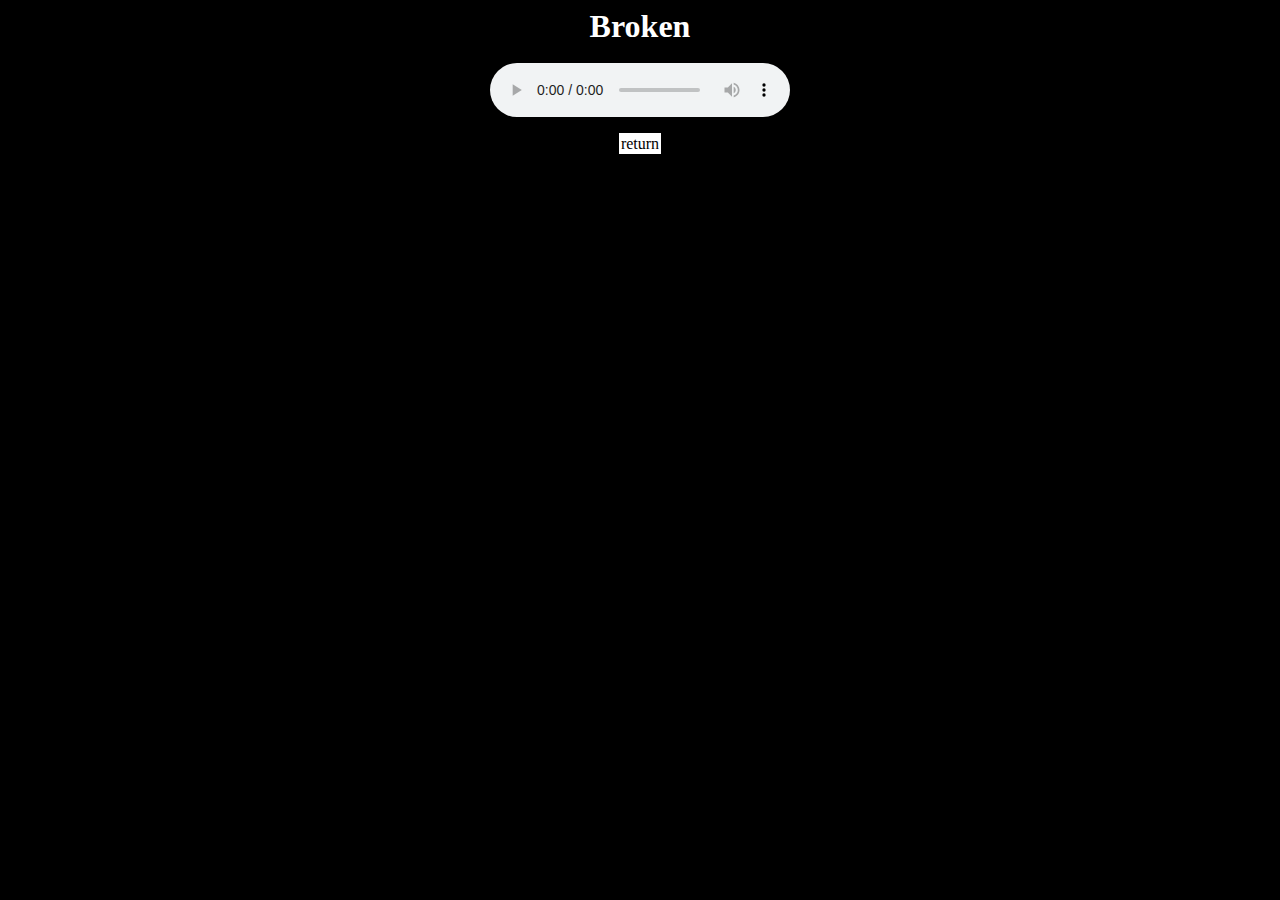
==== Broken.html @ 70166075 "Add files via upload" ====
<style>
  h1{
    margin: 0px;
  }
  body{
    text-align: center;
    background-color: black;
    color: white;
  }
  a{
    background-color: white;
    color: black;
    text-decoration: none;
    padding: 2px;
  }
  a:hover{
    background-color: lightgray;
    text-decoration: none;
  }
</style>
<body>
  <title>Broken</title>
  <h1>Broken</h1>
  <br>
  <audio controls>
    <source src="Broken.mp3" type="audio/mp3">
  </audio>
  <br><br>
  <a href="index.html">return</a>
</body>
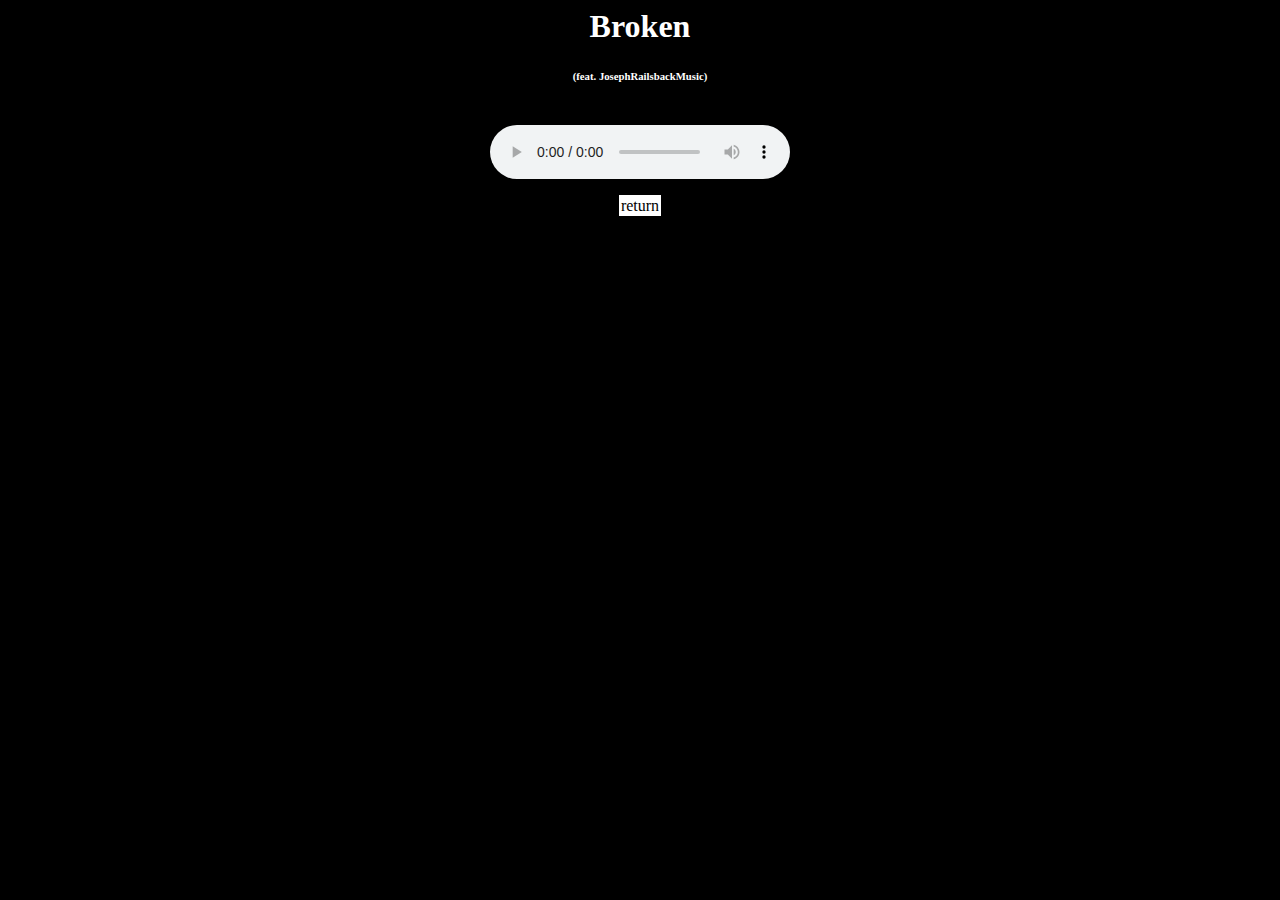
==== commit ddac37d2: "Update Broken.html" ====
--- a/Broken.html
+++ b/Broken.html
@@ -21,6 +21,7 @@
 <body>
   <title>Broken</title>
   <h1>Broken</h1>
+  <h6>(feat. JosephRailsbackMusic)</h6>
   <br>
   <audio controls>
     <source src="Broken.mp3" type="audio/mp3">
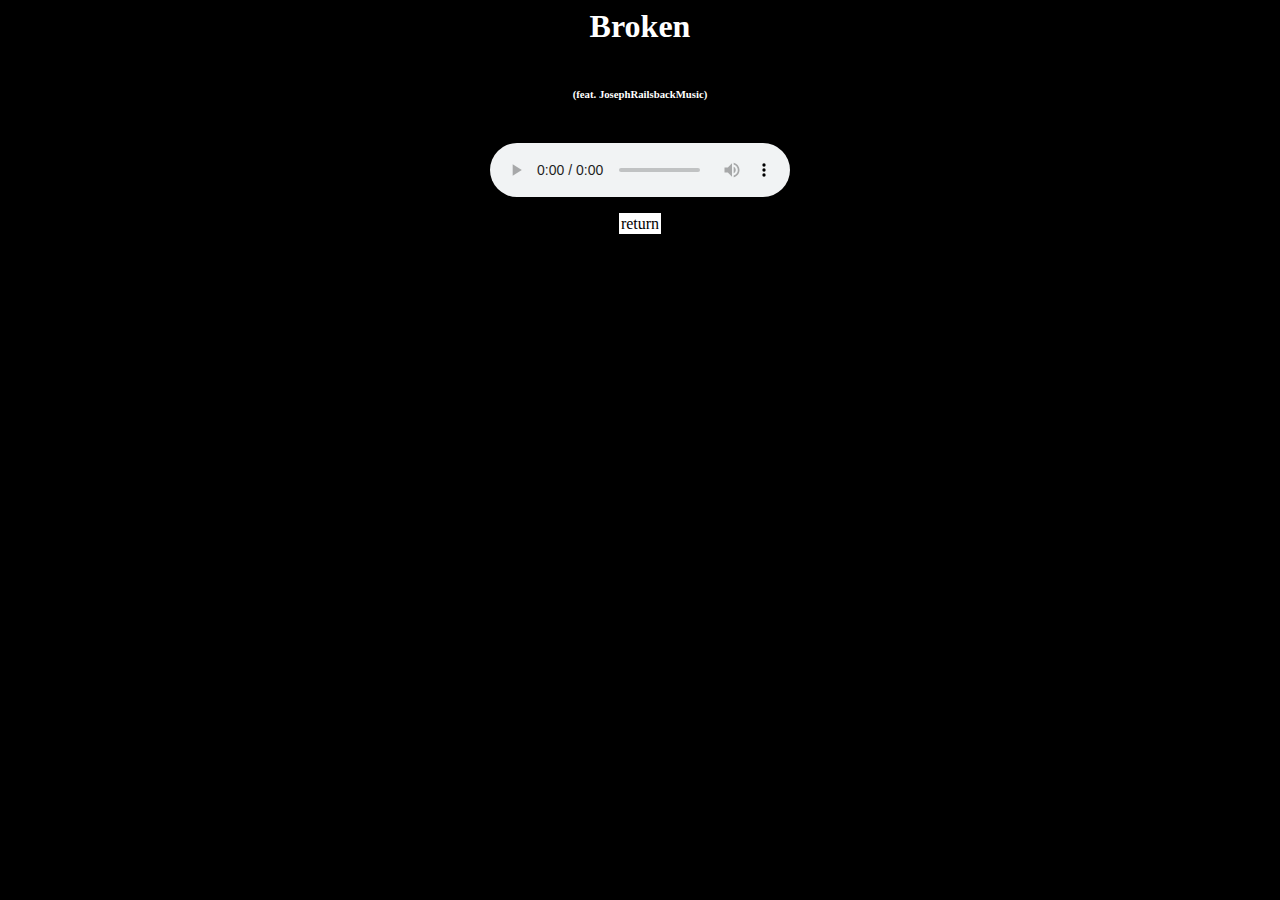
==== commit 5dc87fe7: "Update Broken.html" ====
--- a/Broken.html
+++ b/Broken.html
@@ -1,6 +1,9 @@
 <style>
   h1{
     margin: 0px;
+  }
+  h6{
+    color: white;
   }
   body{
     text-align: center;
@@ -21,6 +24,7 @@
 <body>
   <title>Broken</title>
   <h1>Broken</h1>
+  <br>
   <h6>(feat. JosephRailsbackMusic)</h6>
   <br>
   <audio controls>
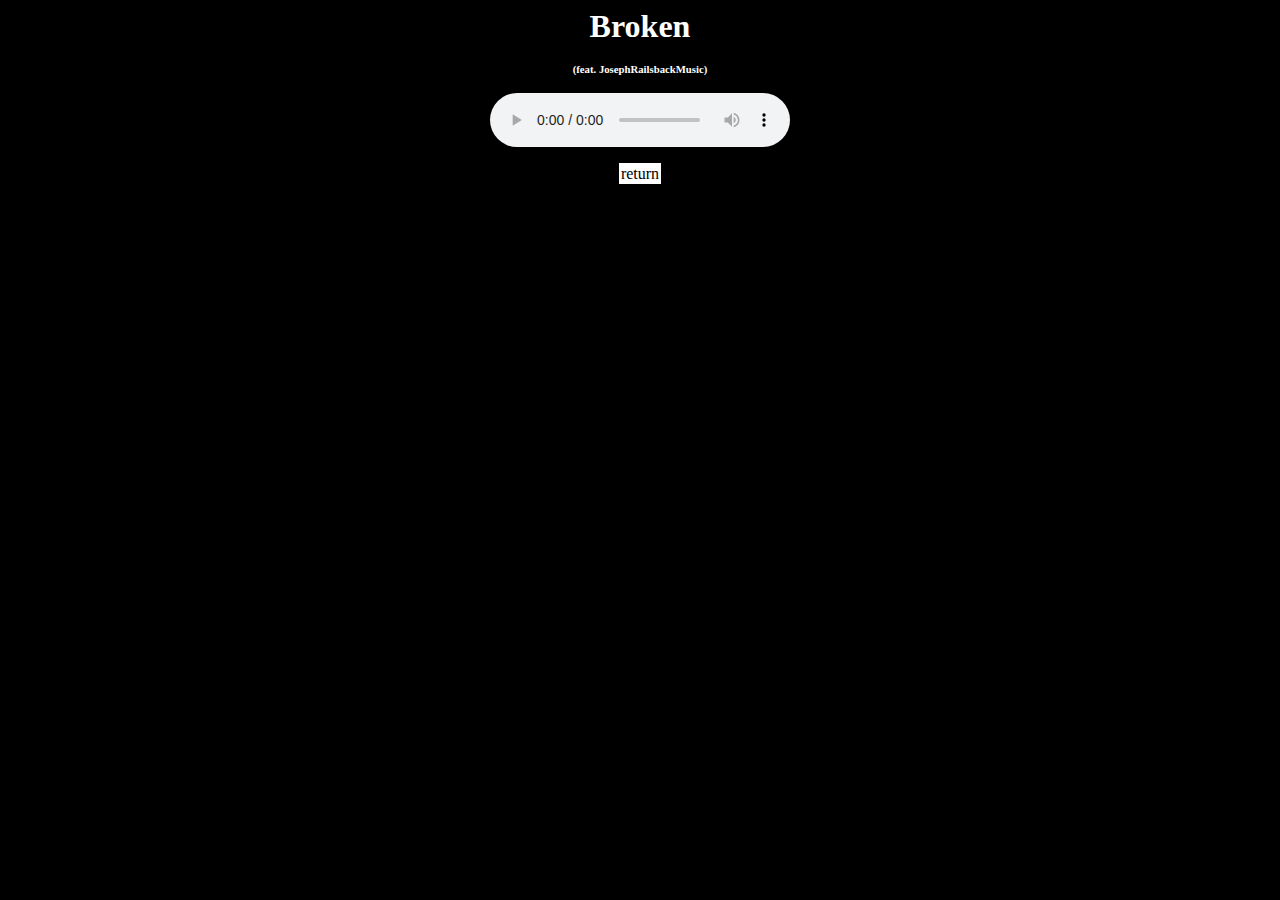
==== commit e43e6e06: "Update Broken.html" ====
--- a/Broken.html
+++ b/Broken.html
@@ -3,6 +3,7 @@
     margin: 0px;
   }
   h6{
+    margin: 0px;
     color: white;
   }
   body{
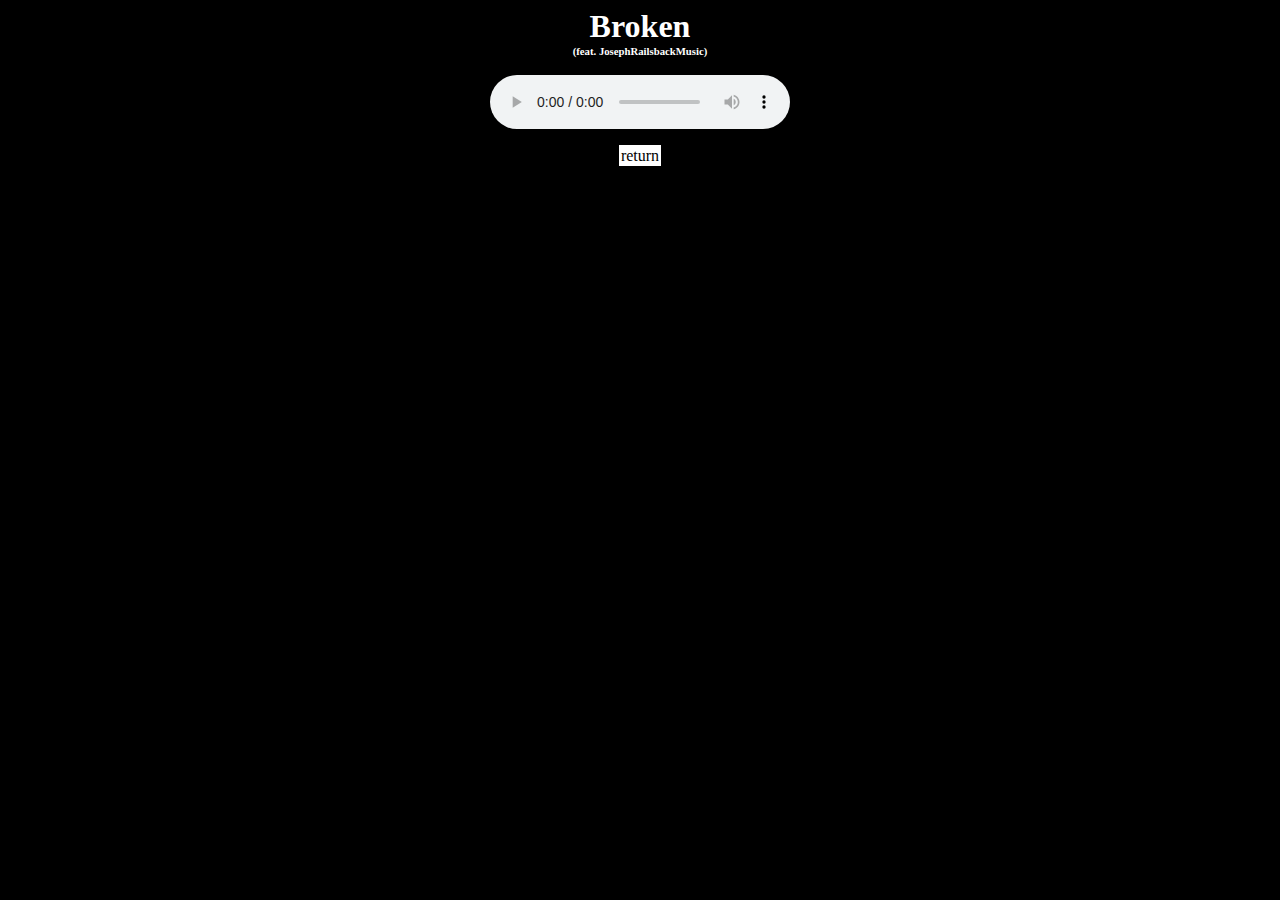
==== commit a104c4c7: "Update Broken.html" ====
--- a/Broken.html
+++ b/Broken.html
@@ -25,7 +25,6 @@
 <body>
   <title>Broken</title>
   <h1>Broken</h1>
-  <br>
   <h6>(feat. JosephRailsbackMusic)</h6>
   <br>
   <audio controls>
